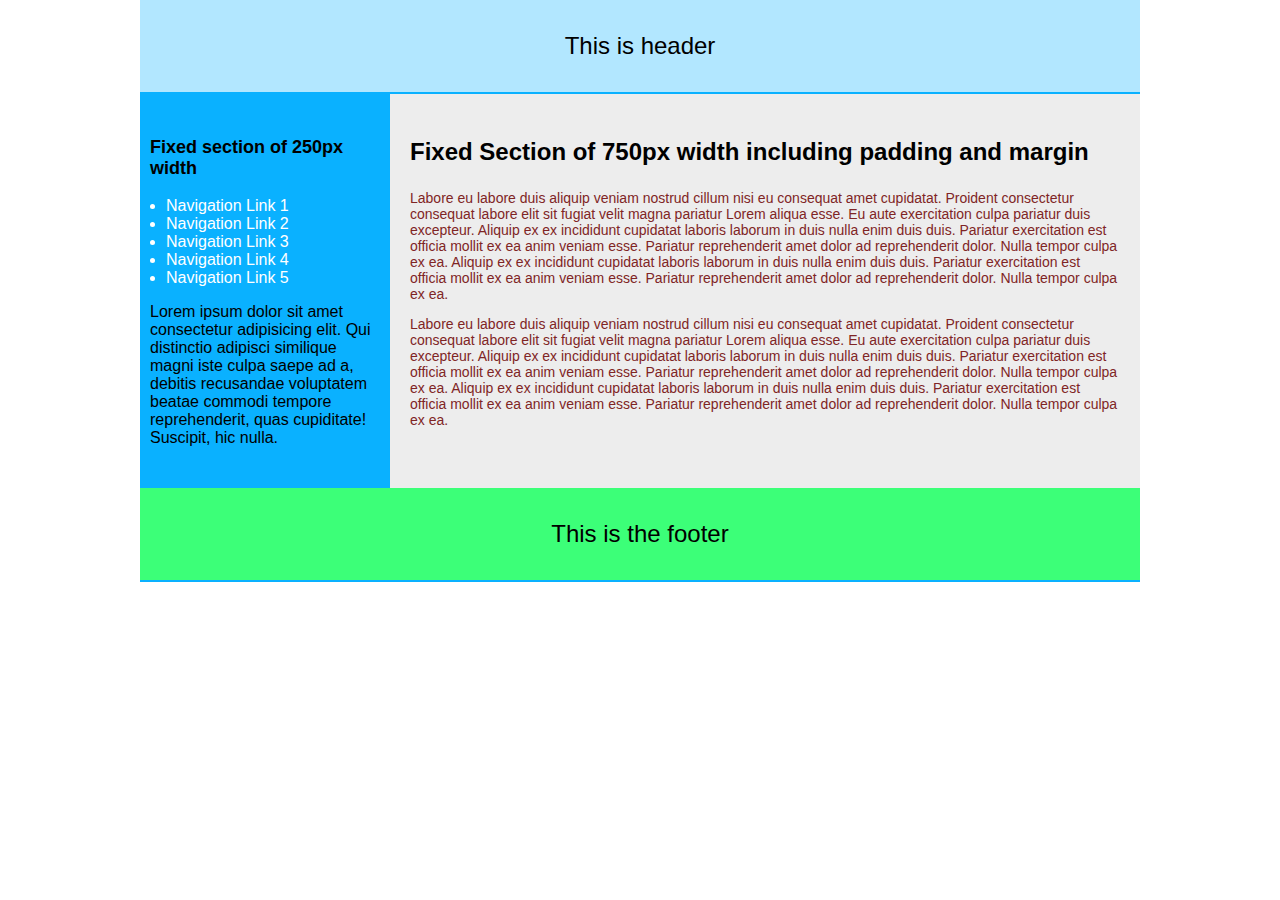
==== ex2/index.html @ 26c86a1e "exercise 2" ====
<!DOCTYPE html>
<html lang="en">
<head>
  <meta charset="UTF-8">
  <meta http-equiv="X-UA-Compatible" content="IE=edge">
  <meta name="viewport" content="width=device-width, initial-scale=1.0">
  <title>Exercise 2</title>
  <link rel="stylesheet" href="./stye.css">
</head>
<body>
  <header>
    <h2>This is header</h2>
  </header>
  <section>
    <aside>
      <h3>Fixed section of 250px width</h3>
      <ul class="links">
        <li>
          <a>Navigation Link 1</a>
        </li>
        <li>
          <a>Navigation Link 2</a>
        </li>
        <li>
          <a>Navigation Link 3</a>
        </li>
        <li>
          <a>Navigation Link 4</a>
        </li>
        <li>
          <a>Navigation Link 5</a>
        </li>
      </ul>
      <p>
        Lorem ipsum dolor sit amet consectetur adipisicing elit. Qui distinctio adipisci similique magni iste culpa saepe ad a,
        debitis recusandae voluptatem beatae commodi tempore reprehenderit, quas cupiditate! Suscipit, hic nulla.
      </p>
    </aside>
    <main>
      <h3>Fixed Section of 750px width including padding and margin</h3>
      <p>
        Labore eu labore duis aliquip veniam nostrud cillum nisi eu consequat amet cupidatat. Proident consectetur consequat labore elit sit fugiat velit magna pariatur Lorem aliqua esse. Eu aute exercitation culpa pariatur duis excepteur.
        Aliquip ex ex incididunt cupidatat laboris laborum in duis nulla enim duis duis. Pariatur exercitation est officia mollit ex ea anim veniam esse. Pariatur reprehenderit amet dolor ad reprehenderit dolor. Nulla tempor culpa ex ea.
        Aliquip ex ex incididunt cupidatat laboris laborum in duis nulla enim duis duis. Pariatur exercitation est officia mollit ex ea anim veniam esse. Pariatur reprehenderit amet dolor ad reprehenderit dolor. Nulla tempor culpa ex ea.
      </p>
      <p>
        Labore eu labore duis aliquip veniam nostrud cillum nisi eu consequat amet cupidatat. Proident consectetur consequat labore elit sit fugiat velit magna pariatur Lorem aliqua esse. Eu aute exercitation culpa pariatur duis excepteur.
        Aliquip ex ex incididunt cupidatat laboris laborum in duis nulla enim duis duis. Pariatur exercitation est officia mollit ex ea anim veniam esse. Pariatur reprehenderit amet dolor ad reprehenderit dolor. Nulla tempor culpa ex ea.
        Aliquip ex ex incididunt cupidatat laboris laborum in duis nulla enim duis duis. Pariatur exercitation est officia mollit ex ea anim veniam esse. Pariatur reprehenderit amet dolor ad reprehenderit dolor. Nulla tempor culpa ex ea.
      </p>
    </main>
  </section>
  <footer>
    <h2>This is the footer</h2>
  </footer>
</body>
</html>
---- ex2/stye.css ----
body {
  font-family: 'Tahoma', sans-serif;
  margin: 0 auto;
  width: -webkit-fit-content;
  width: -moz-fit-content;
  width: fit-content;
}

header {
  background-color: #b2e7ff;
  padding: 2rem 1.5rem;
  border-bottom: 2px solid #0ab1ff;
}

header h2 {
  margin: 0;
  text-align: center;
  width: 100%;
  font-size: 24px;
  font-weight: 500;
}

section {
  display: -ms-grid;
  display: grid;
  -ms-grid-columns: 250px 750px;
      grid-template-columns: 250px 750px;
}

section aside {
  padding: 25px 10px;
  background-color: #0ab1ff;
}

section aside h3 {
  font-size: 18px;
  text-align: start;
}

section aside .links {
  padding-left: 16px;
}

section aside .links li::marker {
  color: #fff;
}

section aside .links li a {
  display: block;
  width: 100%;
  color: #fff;
}

section main {
  background-color: #ededed;
  padding: 20px;
  -webkit-box-sizing: border-box;
          box-sizing: border-box;
}

section main h3 {
  font-size: 24px;
  text-align: start;
}

section main p {
  color: #802525;
  font-size: 14px;
}

footer {
  border-bottom: 2px solid #0ab1ff;
  background-color: #3cff78;
  padding: 2rem 1.5rem;
}

footer h2 {
  font-size: 24px;
  text-align: center;
  margin: 0;
  font-weight: 500;
}
/*# sourceMappingURL=stye.css.map */
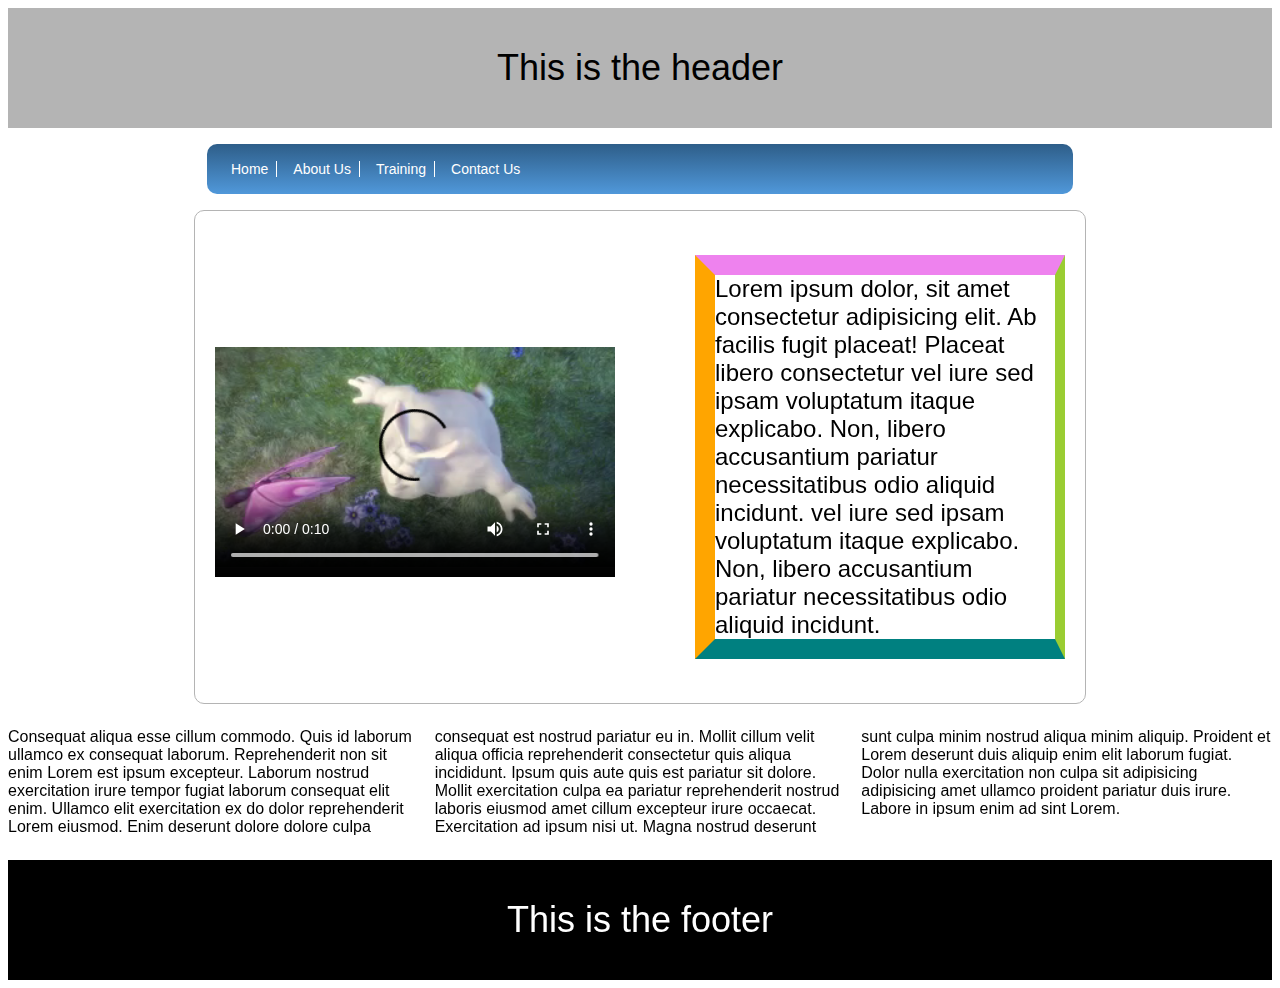
==== commit 87db7322: "ex2" ====
--- a/ex2/index.html
+++ b/ex2/index.html
@@ -4,54 +4,40 @@
   <meta charset="UTF-8">
   <meta http-equiv="X-UA-Compatible" content="IE=edge">
   <meta name="viewport" content="width=device-width, initial-scale=1.0">
-  <title>Exercise 2</title>
-  <link rel="stylesheet" href="./stye.css">
+  <title>Html5 CSS layout</title>
+  <link rel="stylesheet" href="./style.css">
 </head>
 <body>
-  <header>
-    <h2>This is header</h2>
-  </header>
+  <header>This is the header</header>
+  <main>
+    <nav>
+      <p>Home</p>
+      <p>About Us</p>
+      <p>Training</p>
+      <p>Contact Us</p>
+    </nav>
+  </main>
   <section>
-    <aside>
-      <h3>Fixed section of 250px width</h3>
-      <ul class="links">
-        <li>
-          <a>Navigation Link 1</a>
-        </li>
-        <li>
-          <a>Navigation Link 2</a>
-        </li>
-        <li>
-          <a>Navigation Link 3</a>
-        </li>
-        <li>
-          <a>Navigation Link 4</a>
-        </li>
-        <li>
-          <a>Navigation Link 5</a>
-        </li>
-      </ul>
-      <p>
-        Lorem ipsum dolor sit amet consectetur adipisicing elit. Qui distinctio adipisci similique magni iste culpa saepe ad a,
-        debitis recusandae voluptatem beatae commodi tempore reprehenderit, quas cupiditate! Suscipit, hic nulla.
-      </p>
-    </aside>
-    <main>
-      <h3>Fixed Section of 750px width including padding and margin</h3>
-      <p>
-        Labore eu labore duis aliquip veniam nostrud cillum nisi eu consequat amet cupidatat. Proident consectetur consequat labore elit sit fugiat velit magna pariatur Lorem aliqua esse. Eu aute exercitation culpa pariatur duis excepteur.
-        Aliquip ex ex incididunt cupidatat laboris laborum in duis nulla enim duis duis. Pariatur exercitation est officia mollit ex ea anim veniam esse. Pariatur reprehenderit amet dolor ad reprehenderit dolor. Nulla tempor culpa ex ea.
-        Aliquip ex ex incididunt cupidatat laboris laborum in duis nulla enim duis duis. Pariatur exercitation est officia mollit ex ea anim veniam esse. Pariatur reprehenderit amet dolor ad reprehenderit dolor. Nulla tempor culpa ex ea.
-      </p>
-      <p>
-        Labore eu labore duis aliquip veniam nostrud cillum nisi eu consequat amet cupidatat. Proident consectetur consequat labore elit sit fugiat velit magna pariatur Lorem aliqua esse. Eu aute exercitation culpa pariatur duis excepteur.
-        Aliquip ex ex incididunt cupidatat laboris laborum in duis nulla enim duis duis. Pariatur exercitation est officia mollit ex ea anim veniam esse. Pariatur reprehenderit amet dolor ad reprehenderit dolor. Nulla tempor culpa ex ea.
-        Aliquip ex ex incididunt cupidatat laboris laborum in duis nulla enim duis duis. Pariatur exercitation est officia mollit ex ea anim veniam esse. Pariatur reprehenderit amet dolor ad reprehenderit dolor. Nulla tempor culpa ex ea.
-      </p>
-    </main>
+    <video width="400" height="240" controls>
+      <source src="./mov_bbb.mp4" type="video/mp4">
+      Your browser does not support the video tag.
+    </video>
+    <p>
+      Lorem ipsum dolor, sit amet consectetur adipisicing 
+      elit. Ab facilis fugit placeat! Placeat libero consectetur
+      vel iure sed ipsam voluptatum itaque explicabo. Non, libero
+      accusantium pariatur necessitatibus odio aliquid incidunt.
+      vel iure sed ipsam voluptatum itaque explicabo. Non, libero
+      accusantium pariatur necessitatibus odio aliquid incidunt.
+    </p>
   </section>
-  <footer>
-    <h2>This is the footer</h2>
-  </footer>
+  <div class="multiParas">
+    Consequat aliqua esse cillum commodo. Quis id laborum ullamco ex consequat laborum. Reprehenderit non sit enim Lorem est ipsum excepteur. Laborum nostrud exercitation irure tempor fugiat laborum consequat elit enim.
+
+    Ullamco elit exercitation ex do dolor reprehenderit Lorem eiusmod. Enim deserunt dolore dolore culpa consequat est nostrud pariatur eu in. Mollit cillum velit aliqua officia reprehenderit consectetur quis aliqua incididunt.
+
+    Ipsum quis aute quis est pariatur sit dolore. Mollit exercitation culpa ea pariatur reprehenderit nostrud laboris eiusmod amet cillum excepteur irure occaecat. Exercitation ad ipsum nisi ut. Magna nostrud deserunt sunt culpa minim nostrud aliqua minim aliquip. Proident et Lorem deserunt duis aliquip enim elit laborum fugiat. Dolor nulla exercitation non culpa sit adipisicing adipisicing amet ullamco proident pariatur duis irure. Labore in ipsum enim ad sint Lorem.
+  </div>
+  <footer>This is the footer</footer>
 </body>
 </html>--- a/ex2/style.css
+++ b/ex2/style.css
@@ -0,0 +1,108 @@
+body {
+  font-family: Arial, sans-serif;
+}
+
+header, footer {
+  width: 100%;
+  height: 120px;
+  background-color: #b4b4b4;
+  font-size: 36px;
+  font-weight: 500;
+  display: -webkit-box;
+  display: -ms-flexbox;
+  display: flex;
+  -webkit-box-pack: center;
+      -ms-flex-pack: center;
+          justify-content: center;
+  -webkit-box-align: center;
+      -ms-flex-align: center;
+          align-items: center;
+}
+
+footer {
+  background-color: black;
+  color: white;
+  margin-top: 1.5rem;
+}
+
+main nav {
+  width: 100%;
+  border-radius: 10px;
+  background-image: -webkit-gradient(linear, left top, left bottom, from(#2e5e89), to(#5098da));
+  background-image: linear-gradient(#2e5e89, #5098da);
+  width: 850px;
+  height: 50px;
+  display: -webkit-box;
+  display: -ms-flexbox;
+  display: flex;
+  -webkit-box-pack: start;
+      -ms-flex-pack: start;
+          justify-content: flex-start;
+  -webkit-box-align: center;
+      -ms-flex-align: center;
+          align-items: center;
+  gap: 0.5rem;
+  padding-left: 1rem;
+  margin: 1rem auto;
+}
+
+main nav p {
+  color: white;
+  font-size: 14px;
+  border-right: 1px solid white;
+  padding: 0 0.5rem;
+}
+
+main nav p:last-of-type {
+  border: none;
+}
+
+section {
+  width: 850px;
+  height: -webkit-fit-content;
+  height: -moz-fit-content;
+  height: fit-content;
+  padding: 20px;
+  border-radius: 10px;
+  border-radius: 10px;
+  margin: auto;
+  display: -webkit-box;
+  display: -ms-flexbox;
+  display: flex;
+  -webkit-box-pack: justify;
+      -ms-flex-pack: justify;
+          justify-content: space-between;
+  -webkit-box-align: center;
+      -ms-flex-align: center;
+          align-items: center;
+  gap: 1.5rem;
+  border: 1px solid #b4b4b4;
+}
+
+section p {
+  width: 340px;
+  height: 100%;
+  display: -webkit-box;
+  display: -ms-flexbox;
+  display: flex;
+  -webkit-box-pack: center;
+      -ms-flex-pack: center;
+          justify-content: center;
+  -webkit-box-align: center;
+      -ms-flex-align: center;
+          align-items: center;
+  font-size: 24px;
+  border-top: 20px solid violet;
+  border-right: 10px solid yellowgreen;
+  border-bottom: 20px solid teal;
+  border-left: 20px solid orange;
+}
+
+.multiParas {
+  margin: 1.5rem auto;
+  -webkit-column-count: 3;
+          column-count: 3;
+  -webkit-column-width: 270px;
+          column-width: 270px;
+}
+/*# sourceMappingURL=style.css.map */